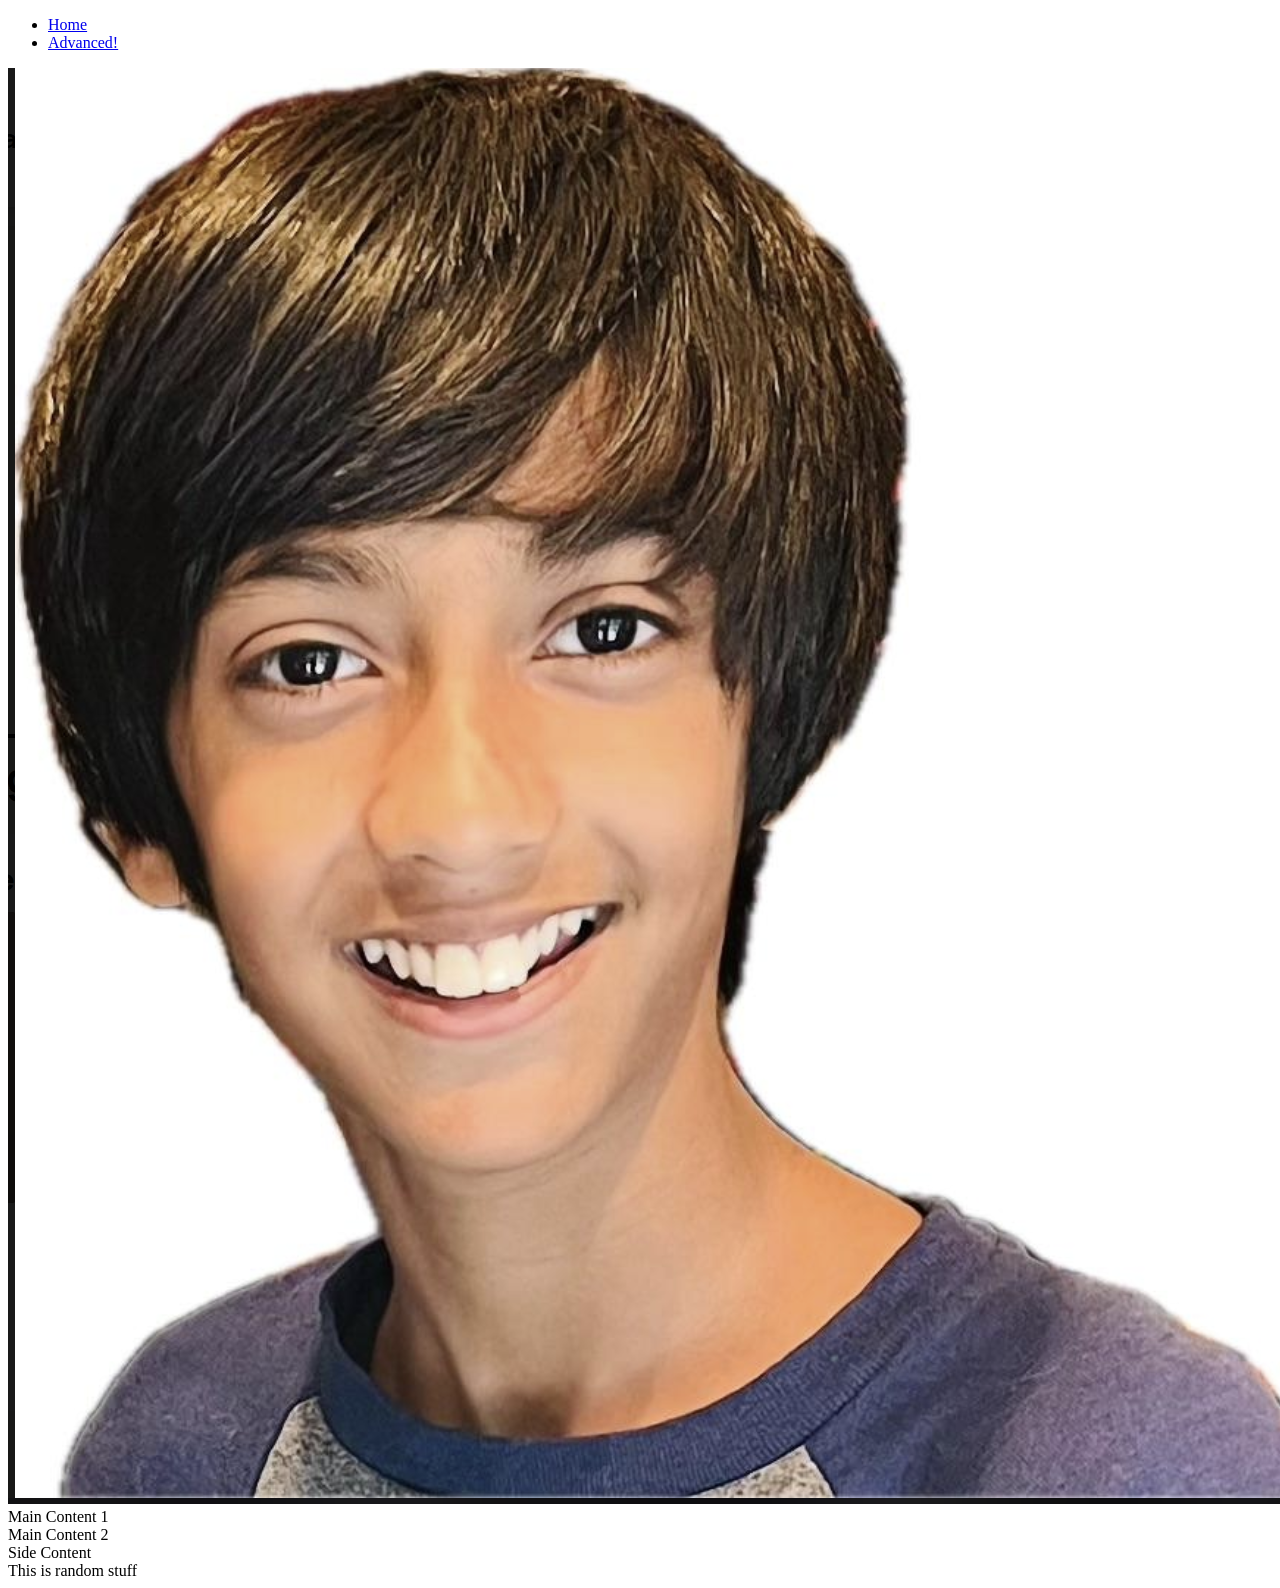
==== advanced.html @ 6949565f "Changes stucture done - finish assignment later" ====
<!DOCTYPE html>
<html lang="en">

<head>
    <meta charset="UTF-8">
    <meta name="viewport" content="width=device-width, initial-scale=1.0">
    <title>Day09: CSS Grid</title>
    <link rel="stylesheet" href="css/style.css">
</head>

<body>
    <div class="grid-container">
        <div class="nav-menu grid-item">
            <nav>
                <ul>
                    <li><a href="index.html">Home</a></li>
                    <li><a class="active" href="advanced.html">Advanced!</a></li>
                </ul>
            </nav>
        </div>
        <div class="grid-item main-img"><img class="image1" src="Images/Screenshot 2026-10-05 131641.png"></div>
        <div class="grid-item main1">Main Content 1</div>
        <div class="grid-item main2">Main Content 2</div>
        <div class="grid-item sidecontent">Side Content<br>This is random stuff</div>
    </div>
</body>

</html>
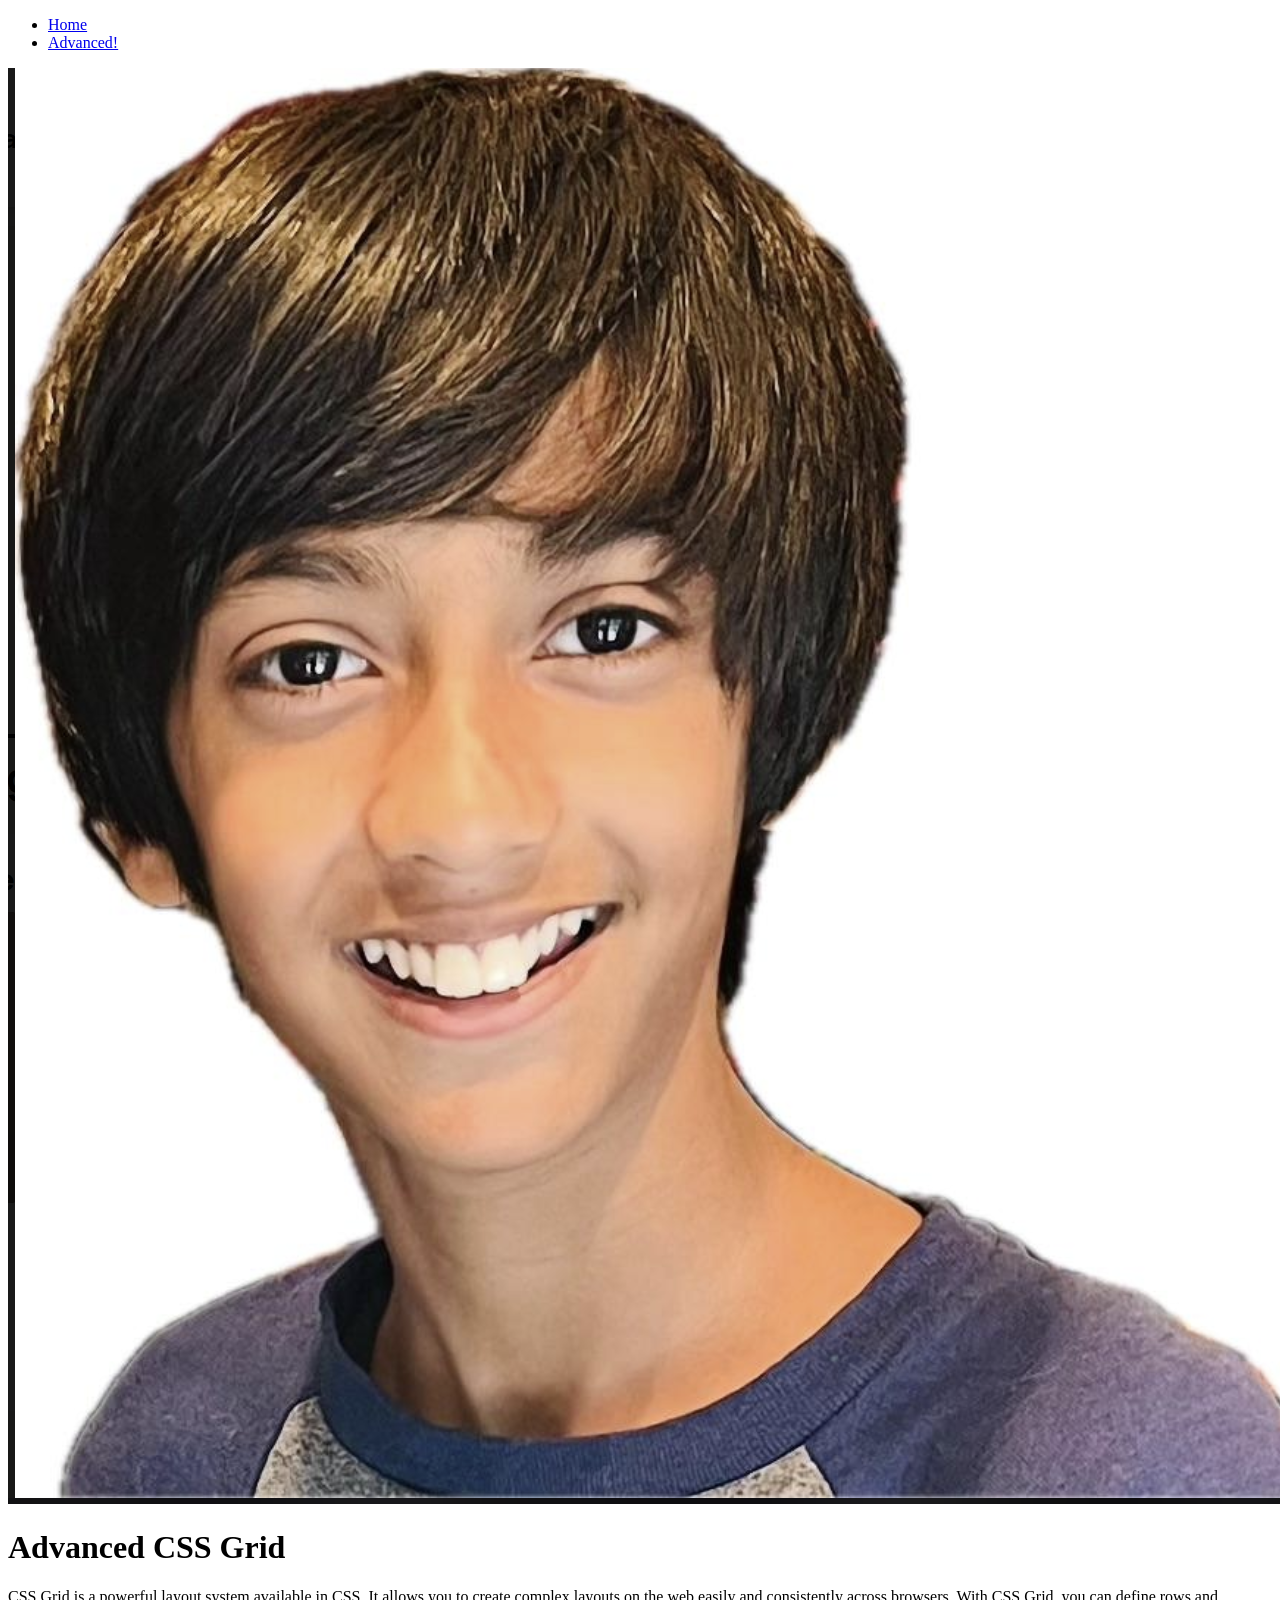
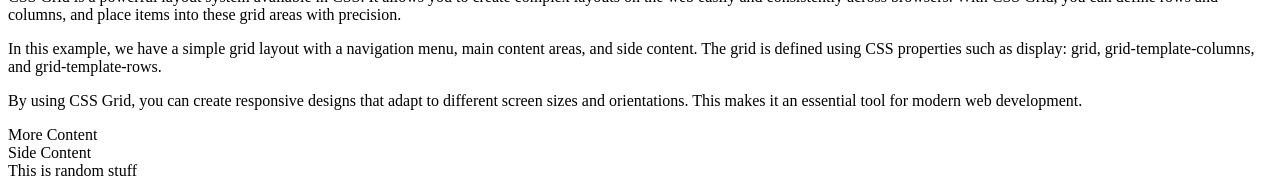
==== commit f31e3ee7: "more changes xxxtentacion" ====
--- a/advanced.html
+++ b/advanced.html
@@ -19,8 +19,20 @@
             </nav>
         </div>
         <div class="grid-item main-img"><img class="image1" src="Images/Screenshot 2026-10-05 131641.png"></div>
-        <div class="grid-item main1">Main Content 1</div>
-        <div class="grid-item main2">Main Content 2</div>
+
+        <div class="grid-item main1">
+            <h1>Advanced CSS Grid</h1>
+            <p>CSS Grid is a powerful layout system available in CSS. It allows you to create complex layouts on the web
+                easily and consistently across browsers. With CSS Grid, you can define rows and columns, and place items
+                into these grid areas with precision.</p>
+            <p>In this example, we have a simple grid layout with a navigation menu, main content areas, and side
+                content. The grid is defined using CSS properties such as display: grid, grid-template-columns, and
+                grid-template-rows.</p>
+            <p>By using CSS Grid, you can create responsive designs that adapt to different screen sizes and
+                orientations. This makes it an essential tool for modern web development.</p>
+        </div>
+
+        <div class="grid-item main2">More Content</div>
         <div class="grid-item sidecontent">Side Content<br>This is random stuff</div>
     </div>
 </body>
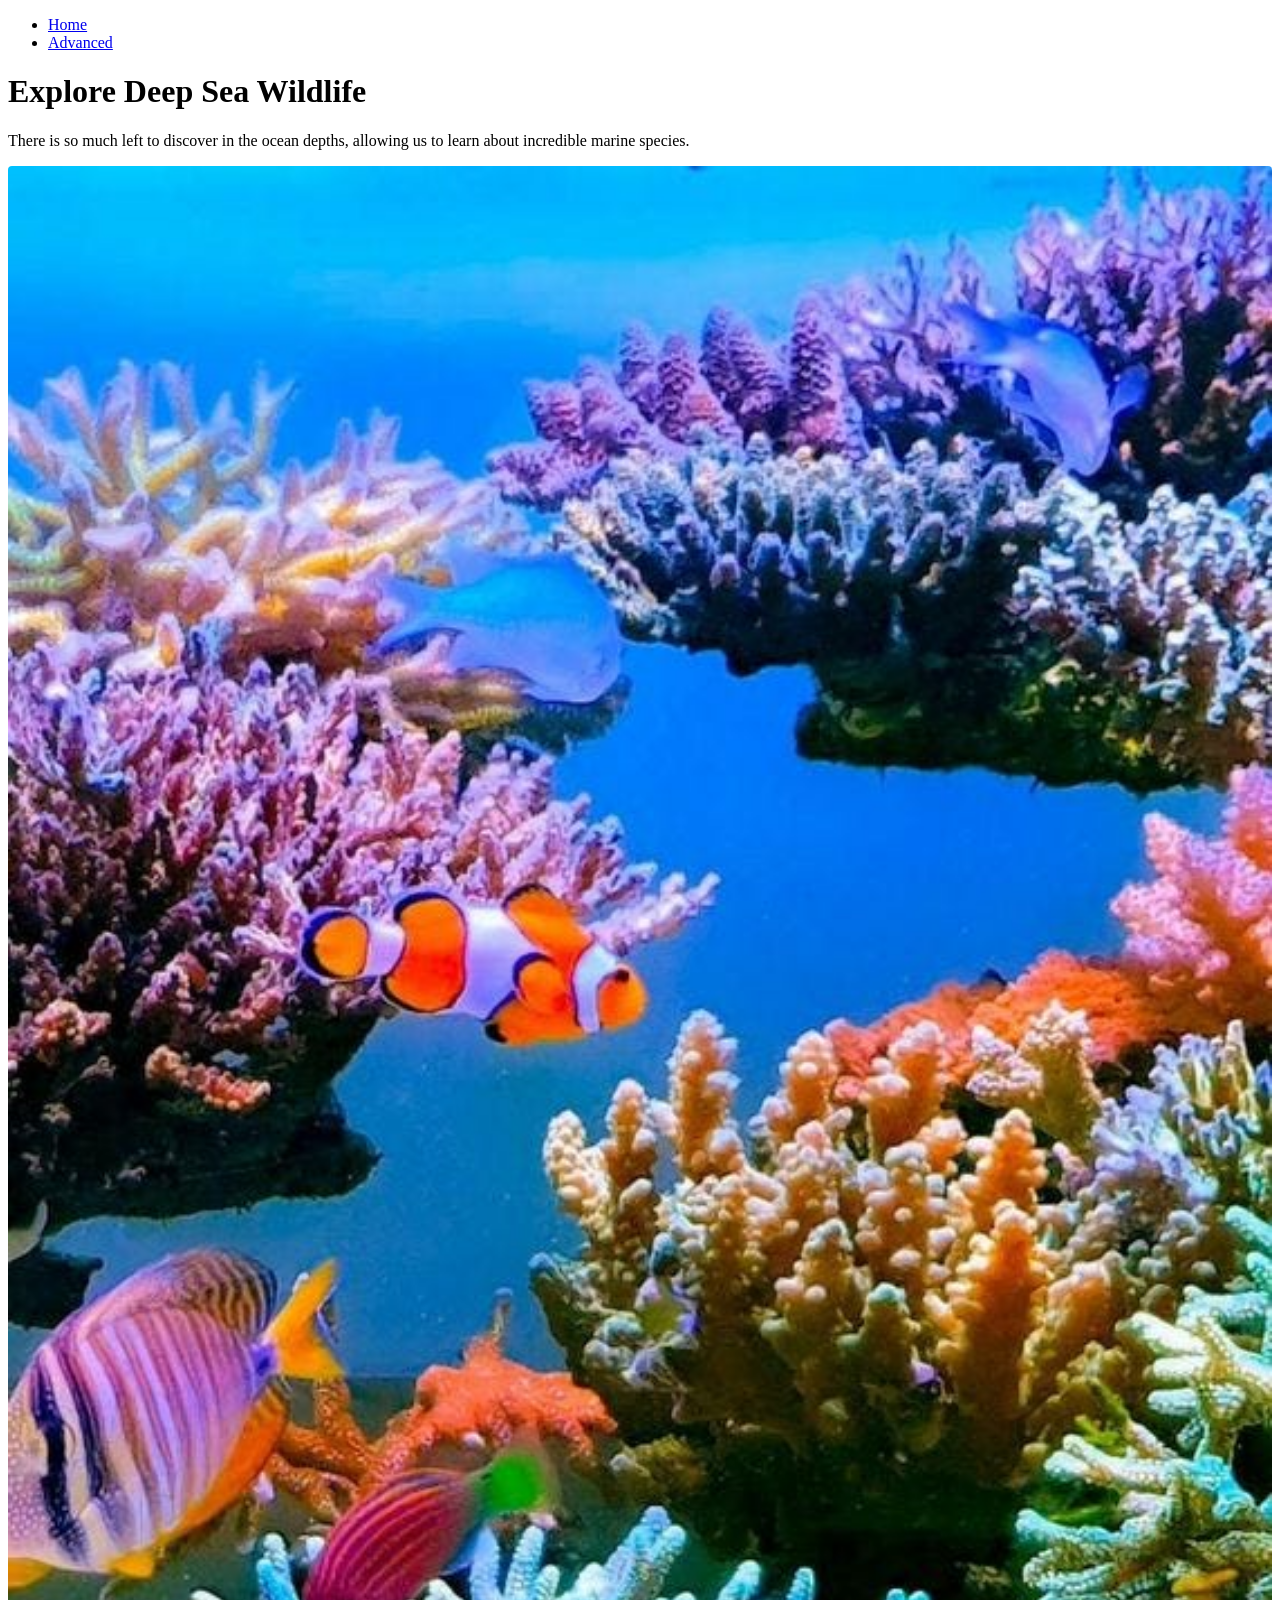
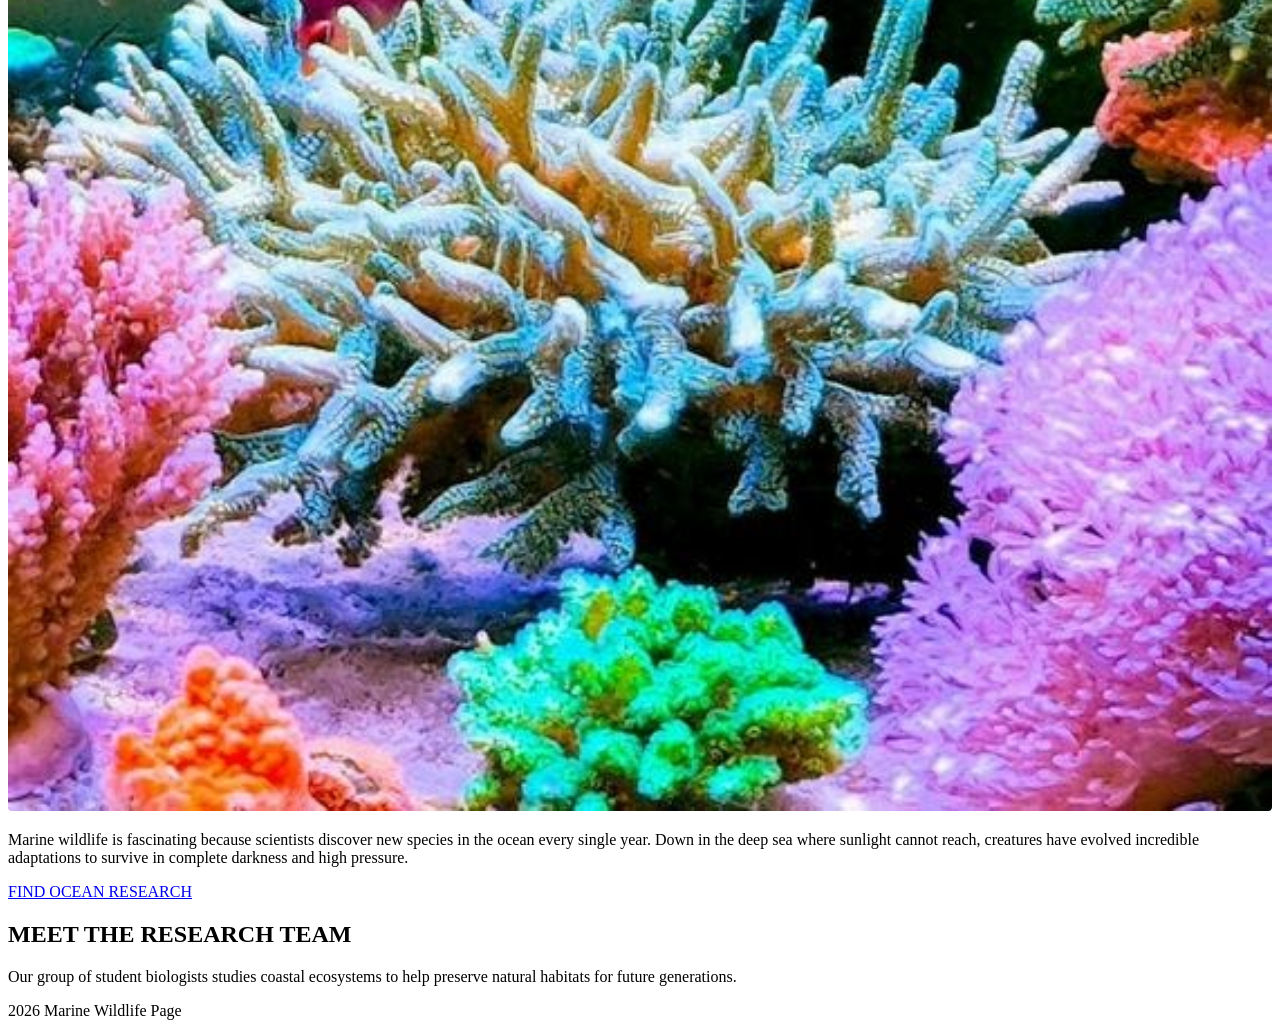
==== commit a5d31b04: "Everything's finished A LOT WAS CHANGED.... XD" ====
--- a/advanced.html
+++ b/advanced.html
@@ -4,36 +4,53 @@
 <head>
     <meta charset="UTF-8">
     <meta name="viewport" content="width=device-width, initial-scale=1.0">
-    <title>Day09: CSS Grid</title>
+    <title>Advanced: Marine Wildlife</title>
     <link rel="stylesheet" href="css/style.css">
+    <link rel="stylesheet" href="Images/images.jpg">
 </head>
 
 <body>
-    <div class="grid-container">
-        <div class="nav-menu grid-item">
+    <div class="marine-grid-container">
+        <div class="marine-nav-slot">
             <nav>
                 <ul>
                     <li><a href="index.html">Home</a></li>
-                    <li><a class="active" href="advanced.html">Advanced!</a></li>
+                    <li><a class="active" href="advanced.html">Advanced</a></li>
                 </ul>
             </nav>
         </div>
-        <div class="grid-item main-img"><img class="image1" src="Images/Screenshot 2026-10-05 131641.png"></div>
 
-        <div class="grid-item main1">
-            <h1>Advanced CSS Grid</h1>
-            <p>CSS Grid is a powerful layout system available in CSS. It allows you to create complex layouts on the web
-                easily and consistently across browsers. With CSS Grid, you can define rows and columns, and place items
-                into these grid areas with precision.</p>
-            <p>In this example, we have a simple grid layout with a navigation menu, main content areas, and side
-                content. The grid is defined using CSS properties such as display: grid, grid-template-columns, and
-                grid-template-rows.</p>
-            <p>By using CSS Grid, you can create responsive designs that adapt to different screen sizes and
-                orientations. This makes it an essential tool for modern web development.</p>
+        <div class="marine-feature-dark">
+            <h1>Explore Deep Sea Wildlife</h1>
+            <p>There is so much left to discover in the ocean depths, allowing us to learn about incredible marine
+                species.</p>
         </div>
 
-        <div class="grid-item main2">More Content</div>
-        <div class="grid-item sidecontent">Side Content<br>This is random stuff</div>
+        <img src="Images/1_Bz8MiJLeW-P9P_IYgMinYQ.jpg" alt="Marine Wildlife"
+            style="width: 100%; height: 100%; object-fit: cover; border-radius: 4px;">
+
+
+        <div class="marine-middle-content">
+            <p>Marine wildlife is fascinating because scientists discover new species in the ocean every single year.
+                Down in the deep sea where sunlight cannot reach, creatures have evolved incredible adaptations to
+                survive in complete darkness and high pressure.</p>
+        </div>
+
+        <div class="marine-action-box">
+            <a href="https://www.example.com" target="_blank" class="marine-action-link">
+                FIND OCEAN RESEARCH
+            </a>
+        </div>
+
+        <div class="marine-bottom-section">
+            <h2>MEET THE RESEARCH TEAM</h2>
+            <p>Our group of student biologists studies coastal ecosystems to help preserve natural habitats for future
+                generations.</p>
+        </div>
+
+        <div class="marine-footer">
+            <p>2026 Marine Wildlife Page</p>
+        </div>
     </div>
 </body>
 
